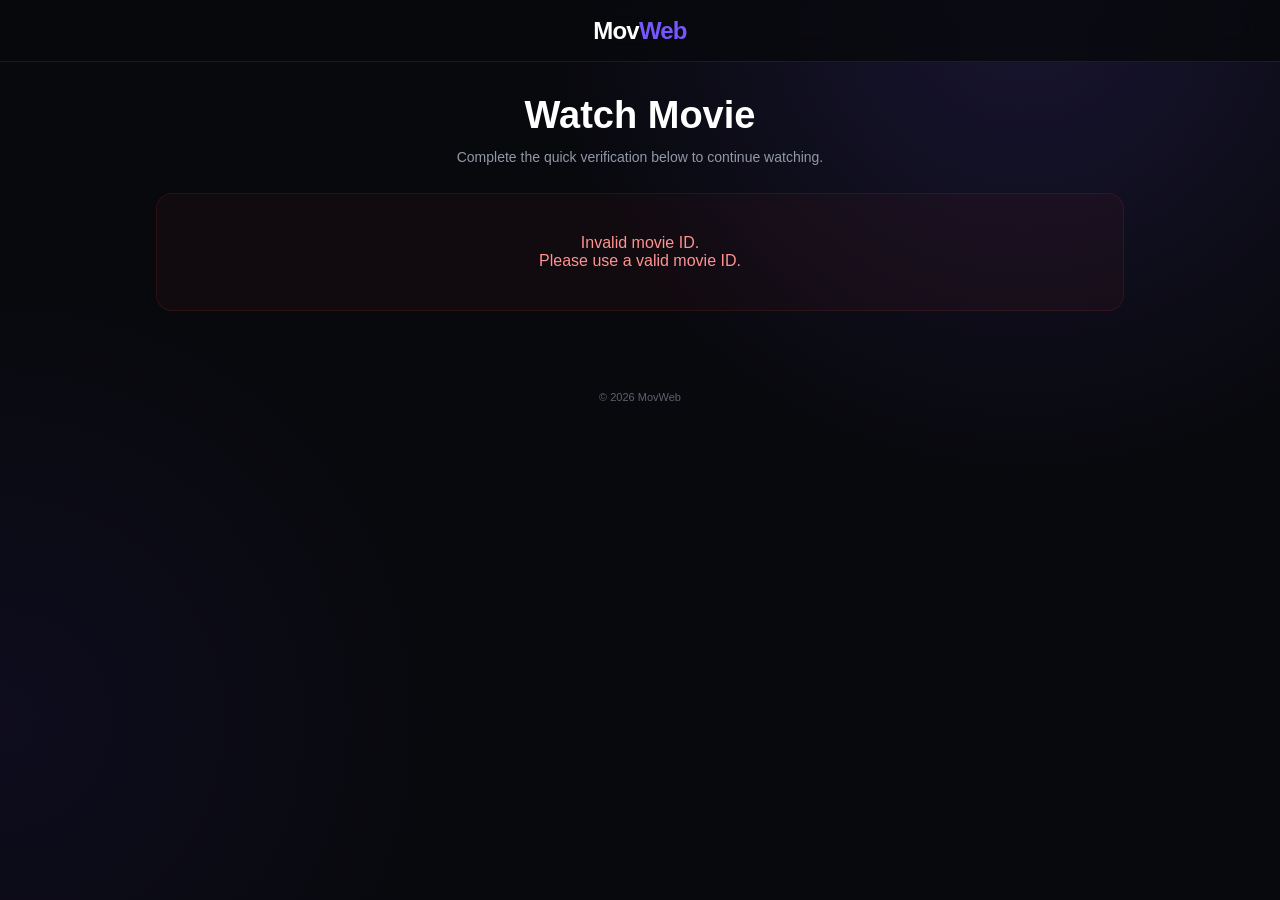
==== mov.html @ 70e9beef "Add files via upload" ====
<!DOCTYPE html>
<html lang="en">
<head>
    <meta charset="UTF-8">
    <meta name="viewport" content="width=device-width, initial-scale=1.0">

    <title>MovWeb</title>

    <style>
        * {
            box-sizing: border-box;
            margin: 0;
            padding: 0;
        }

        :root {
            --bg: #08090d;
            --card: #11131a;
            --text: #ffffff;
            --muted: #9298a8;
            --accent: #7657ff;
            --accent2: #5739e8;
            --border: rgba(255,255,255,.08);
        }

        html {
            scroll-behavior: smooth;
        }

        body {
            min-height: 100vh;

            background:
                radial-gradient(
                    circle at 80% 0%,
                    rgba(118,87,255,.15),
                    transparent 35%
                ),
                radial-gradient(
                    circle at 0% 80%,
                    rgba(87,57,232,.08),
                    transparent 30%
                ),
                var(--bg);

            color: var(--text);

            font-family:
                Inter,
                -apple-system,
                BlinkMacSystemFont,
                "Segoe UI",
                Arial,
                sans-serif;
        }

        /* =========================
           HEADER
        ========================= */

        header {
            height: 62px;

            display: flex;
            align-items: center;
            justify-content: center;

            position: sticky;
            top: 0;

            z-index: 100;

            background: rgba(8,9,13,.82);

            backdrop-filter: blur(18px);
            -webkit-backdrop-filter: blur(18px);

            border-bottom: 1px solid var(--border);
        }

        .logo {
            font-size: 24px;
            font-weight: 800;
            letter-spacing: -.8px;
        }

        .logo span {
            color: var(--accent);
        }

        /* =========================
           MAIN
        ========================= */

        main {
            width: 100%;
            max-width: 1000px;

            margin: auto;

            padding: 32px 16px 60px;
        }

        /* =========================
           HERO
        ========================= */

        .hero {
            text-align: center;

            margin-bottom: 25px;
        }

        .hero h1 {
            font-size:
                clamp(26px, 5vw, 38px);

            line-height: 1.15;

            font-weight: 800;

            margin-bottom: 8px;
        }

        .hero p {
            color: var(--muted);

            font-size: 14px;

            line-height: 1.6;
        }

        /* =========================
           GATE
        ========================= */

        .gate {
            max-width: 600px;

            margin: auto;

            padding: 22px;

            background:
                linear-gradient(
                    145deg,
                    rgba(255,255,255,.055),
                    rgba(255,255,255,.018)
                );

            border: 1px solid var(--border);

            border-radius: 20px;

            box-shadow:
                0 25px 80px rgba(0,0,0,.38);
        }

        .instruction {
            text-align: center;

            margin-bottom: 18px;
        }

        .instruction h2 {
            font-size: 19px;

            margin-bottom: 7px;
        }

        .instruction p {
            color: var(--muted);

            font-size: 13px;

            line-height: 1.6;
        }

        /* =========================
           ADS
        ========================= */

        .ad-label {
            text-align: center;

            color: #666b79;

            font-size: 9px;

            text-transform: uppercase;

            letter-spacing: 1px;

            margin-bottom: 8px;
        }

        .ad-container {
            width: 100%;

            min-height: 250px;

            display: flex;

            align-items: center;
            justify-content: center;

            overflow: hidden;

            border-radius: 12px;

            background:
                rgba(0,0,0,.15);

            border:
                1px solid var(--border);
        }

        /* =========================
           COUNTDOWN
        ========================= */

        .countdown {
            display: none;

            margin-top: 18px;

            text-align: center;

            color: var(--muted);

            font-size: 13px;
        }

        .countdown strong {
            color: white;

            font-size: 17px;
        }

        .progress {
            width: 100%;

            height: 5px;

            margin-top: 11px;

            overflow: hidden;

            border-radius: 20px;

            background:
                rgba(255,255,255,.08);
        }

        .progress-bar {
            width: 0%;

            height: 100%;

            background:
                linear-gradient(
                    90deg,
                    var(--accent),
                    #a794ff
                );

            transition:
                width .3s linear;
        }

        .countdown-status {
            margin-top: 9px;

            color: #686e7d;

            font-size: 11px;
        }

        /* =========================
           CONTINUE
        ========================= */

        .continue-area {
            display: none;

            margin-top: 20px;
        }

        .continue-button {
            width: 100%;

            border: 0;

            border-radius: 12px;

            padding: 15px 20px;

            background:
                linear-gradient(
                    135deg,
                    var(--accent),
                    var(--accent2)
                );

            color: white;

            font-size: 15px;

            font-weight: 700;

            cursor: pointer;

            box-shadow:
                0 10px 30px rgba(87,57,232,.25);

            transition: .2s ease;
        }

        .continue-button:hover {
            transform: translateY(-1px);

            box-shadow:
                0 14px 35px rgba(87,57,232,.35);
        }

        .continue-button:disabled {
            cursor: not-allowed;

            opacity: .65;

            transform: none;
        }

        /* =========================
           VIDEO SECTION
        ========================= */

        .video-section {
            display: none;

            margin-top: 30px;

            animation:
                fadeIn .4s ease;
        }

        /* =========================
           VIDEO AD
        ========================= */

        .video-ad {
            width: 100%;

            margin-bottom: 18px;

            padding: 12px;

            border-radius: 14px;

            background:
                rgba(255,255,255,.025);

            border:
                1px solid var(--border);
        }

        /* =========================
           VIDEO HEADER
        ========================= */

        .video-header {
            display: flex;

            align-items: center;
            justify-content: space-between;

            margin-bottom: 11px;
        }

        .video-header h2 {
            font-size: 17px;
        }

        .movie-id {
            color: var(--muted);

            font-size: 11px;
        }

        /* =========================
           VIDEO IFRAME
        ========================= */

        .iframe-wrapper {
            position: relative;

            width: 100%;

            overflow: hidden;

            background: #000;

            border-radius: 15px;

            border: 1px solid var(--border);

            box-shadow:
                0 25px 70px rgba(0,0,0,.45);
        }

        .iframe-wrapper::before {
            content: "";

            display: block;

            padding-top: 56.25%;
        }

        #movieFrame {
            position: absolute;

            inset: 0;

            width: 100%;
            height: 100%;

            border: 0;
        }

        /* =========================
           ERROR
        ========================= */

        .error {
            display: none;

            text-align: center;

            padding: 40px 20px;

            border-radius: 16px;

            background:
                rgba(255,60,60,.04);

            border:
                1px solid rgba(255,60,60,.12);

            color: #ff9292;
        }

        /* =========================
           FOOTER
        ========================= */

        footer {
            text-align: center;

            padding: 20px;

            color: #5d6270;

            font-size: 11px;
        }

        /* =========================
           ANIMATION
        ========================= */

        @keyframes fadeIn {

            from {
                opacity: 0;
                transform: translateY(10px);
            }

            to {
                opacity: 1;
                transform: translateY(0);
            }

        }

        /* =========================
           MOBILE
        ========================= */

        @media (max-width: 600px) {

            header {
                height: 58px;
            }

            .logo {
                font-size: 22px;
            }

            main {
                padding:
                    25px 12px 45px;
            }

            .hero h1 {
                font-size: 27px;
            }

            .gate {
                padding: 16px;

                border-radius: 17px;
            }

            .instruction h2 {
                font-size: 18px;
            }

            .ad-container {
                min-height: 250px;
            }

            .video-ad {
                padding: 9px;

                border-radius: 11px;
            }

            .iframe-wrapper {
                border-radius: 10px;
            }

        }
    </style>


    <script src="https://labourcomparison.com/22/49/ae/2249aebc025f0499f7c37c61e88c722d.js"></script>

</head>

<body>


<!-- =========================
     HEADER
========================= -->

<header>

    <div class="logo">
        Mov<span>Web</span>
    </div>

</header>


<main>


    <!-- =========================
         HERO
    ========================= -->

    <section class="hero">

        <h1>
            Watch Movie
        </h1>

        <p>
            Complete the quick verification below
            to continue watching.
        </p>

    </section>


    <!-- =========================
         FIRST AD GATE
    ========================= -->

    <section
        class="gate"
        id="gate"
    >

        <div class="instruction">

            <h2>
                Click on the ad below
            </h2>

            <p>
                Click the advertisement below.
                After leaving this page, wait
                10 seconds before continuing.
            </p>

        </div>


        <div class="ad-label">
            Advertisement
        </div>


        <!-- =========================
             FIRST AD
             
             AD CODE IS DIRECTLY IN HTML
        ========================= -->

        <div
            class="ad-container"
            id="firstAd"
        >

            <script>
                atOptions = {
                    'key' : '6b47016ceaee3ec1c6f3afdf62342da0',
                    'format' : 'iframe',
                    'height' : 250,
                    'width' : 300,
                    'params' : {}
                };
            </script>

            <script
                src="https://labourcomparison.com/6b47016ceaee3ec1c6f3afdf62342da0/invoke.js">
            </script>

        </div>


        <!-- =========================
             FIRST TIMER
        ========================= -->

        <div
            class="countdown"
            id="adCountdown"
        >

            Please wait

            <strong id="adSeconds">
                10
            </strong>

            seconds

            <div class="progress">

                <div
                    class="progress-bar"
                    id="adProgress"
                ></div>

            </div>

            <div
                class="countdown-status"
                id="adStatus"
            >
                Click the ad and leave this page
                to start the timer.
            </div>

        </div>


        <!-- =========================
             CONTINUE BUTTON
        ========================= -->

        <div
            class="continue-area"
            id="continueArea"
        >

            <button
                class="continue-button"
                id="continueButton"
            >
                Continue to Video
            </button>

        </div>

    </section>


    <!-- =========================
         VIDEO SECTION
    ========================= -->

    <section
        class="video-section"
        id="videoSection"
    >


        <!-- =========================
             SECOND AD
             DIRECTLY ABOVE VIDEO
        ========================= -->

        <div class="video-ad">

            <div class="ad-label">
                Advertisement
            </div>


            <div class="ad-container">

                <script>
                    atOptions = {
                        'key' : '6b47016ceaee3ec1c6f3afdf62342da0',
                        'format' : 'iframe',
                        'height' : 250,
                        'width' : 300,
                        'params' : {}
                    };
                </script>

                <script
                    src="https://labourcomparison.com/6b47016ceaee3ec1c6f3afdf62342da0/invoke.js">
                </script>

            </div>

        </div>


        <!-- =========================
             VIDEO HEADER
        ========================= -->

        <div class="video-header">

            <h2>
                Now Playing
            </h2>

            <span
                class="movie-id"
                id="movieId"
            ></span>

        </div>


        <!-- =========================
             MOVIE IFRAME
        ========================= -->

        <div class="iframe-wrapper">

            <iframe
                id="movieFrame"
                allowfullscreen
                allow="
                    autoplay;
                    fullscreen;
                    picture-in-picture
                "
                referrerpolicy="no-referrer-when-downgrade"
            ></iframe>

        </div>

    </section>


    <!-- =========================
         ERROR
    ========================= -->

    <div
        class="error"
        id="error"
    >

        Invalid movie ID.

        <br>

        Please use a valid movie ID.

    </div>

</main>


<footer>
    © 2026 MovWeb
</footer>


<script>

    /* ==========================================
       SETTINGS
    ========================================== */

    const DIRECT_LINK =
        "https://labourcomparison.com/emse0dfv?key=7e4d1477af047c755cf0a11179e7f7a7";


    const AD_WAIT_SECONDS =
        10;


    const VIDEO_WAIT_SECONDS =
        5;


    /* ==========================================
       GET MOVIE ID
    ========================================== */

    const params =
        new URLSearchParams(
            window.location.search
        );


    const movieId =
        params.get("id");


    /* ==========================================
       ELEMENTS
    ========================================== */

    const gate =
        document.getElementById("gate");

    const error =
        document.getElementById("error");

    const adCountdown =
        document.getElementById("adCountdown");

    const adSeconds =
        document.getElementById("adSeconds");

    const adProgress =
        document.getElementById("adProgress");

    const adStatus =
        document.getElementById("adStatus");

    const continueArea =
        document.getElementById("continueArea");

    const continueButton =
        document.getElementById(
            "continueButton"
        );

    const videoSection =
        document.getElementById(
            "videoSection"
        );

    const movieFrame =
        document.getElementById(
            "movieFrame"
        );

    const movieIdElement =
        document.getElementById(
            "movieId"
        );


    /* ==========================================
       VALIDATE MOVIE ID
    ========================================== */

    if (
        !movieId ||
        !/^\d+$/.test(movieId)
    ) {

        gate.style.display =
            "none";

        error.style.display =
            "block";

    } else {

        movieIdElement.textContent =
            "ID: " + movieId;

    }


    /* ==========================================
       FIRST AD STATE
    ========================================== */

    let adStarted =
        false;

    let adElapsed =
        0;

    let adTimer =
        null;


    /* ==========================================
       FIRST AD AREA
    ========================================== */

    const firstAd =
        document.getElementById(
            "firstAd"
        );


    /*
     * The ad is a cross-origin iframe.
     *
     * We cannot directly detect a click
     * inside that iframe.
     *
     * Instead, we detect the page losing
     * focus/visibility.
     */


    function startAdVerification() {

        if (adStarted) {
            return;
        }


        adStarted =
            true;


        adCountdown.style.display =
            "block";


        adStatus.textContent =
            "Ad opened. Return here after 10 seconds.";


        startAdTimer();

    }


    /* ==========================================
       PAGE LOSES FOCUS
    ========================================== */

    window.addEventListener(
        "blur",
        function() {

            startAdVerification();

        }
    );


    /* ==========================================
       PAGE BECOMES HIDDEN
    ========================================== */

    document.addEventListener(
        "visibilitychange",
        function() {

            if (
                document.hidden
            ) {

                startAdVerification();

                return;

            }


            if (
                adStarted &&
                adElapsed <
                AD_WAIT_SECONDS
            ) {

                adStatus.textContent =
                    "Verification is in progress...";

            }

        }
    );


    /* ==========================================
       10 SECOND TIMER
    ========================================== */

    function startAdTimer() {

        if (adTimer) {
            return;
        }


        adTimer =
            setInterval(
                function() {

                    /*
                     * Do not count while the
                     * page is hidden or unfocused.
                     */

                    if (
                        document.hidden ||
                        !document.hasFocus()
                    ) {

                        adStatus.textContent =
                            "Return to this page to continue.";

                        return;

                    }


                    adElapsed++;


                    const remaining =
                        Math.max(
                            AD_WAIT_SECONDS -
                            adElapsed,
                            0
                        );


                    adSeconds.textContent =
                        remaining;


                    const progress =
                        Math.min(
                            (
                                adElapsed /
                                AD_WAIT_SECONDS
                            ) * 100,
                            100
                        );


                    adProgress.style.width =
                        progress + "%";


                    adStatus.textContent =
                        "Verification is in progress...";


                    /*
                     * Timer complete.
                     */

                    if (
                        adElapsed >=
                        AD_WAIT_SECONDS
                    ) {

                        clearInterval(
                            adTimer
                        );


                        adTimer =
                            null;


                        showContinueButton();

                    }

                },
                1000
            );

    }


    /* ==========================================
       CONTINUE BUTTON
    ========================================== */

    function showContinueButton() {

        adCountdown.style.display =
            "none";


        continueArea.style.display =
            "block";

    }


    /* ==========================================
       CONTINUE TO VIDEO
    ========================================== */

    continueButton.addEventListener(
        "click",
        function() {

            continueButton.disabled =
                true;


            continueButton.textContent =
                "Opening Video...";


            /*
             * Open direct link.
             */

            if (
                DIRECT_LINK &&
                DIRECT_LINK !==
                "YOUR_DIRECT_LINK_HERE"
            ) {

                window.open(
                    DIRECT_LINK,
                    "_blank",
                    "noopener,noreferrer"
                );

            }


            /*
             * Start 5-second countdown.
             */

            adCountdown.style.display =
                "block";


            adSeconds.textContent =
                VIDEO_WAIT_SECONDS;


            adProgress.style.width =
                "0%";


            adStatus.textContent =
                "Preparing your video...";


            startVideoTimer();

        }
    );


    /* ==========================================
       VIDEO TIMER
    ========================================== */

    let videoElapsed =
        0;

    let videoTimer =
        null;


    function startVideoTimer() {

        videoTimer =
            setInterval(
                function() {

                    if (
                        document.hidden ||
                        !document.hasFocus()
                    ) {

                        adStatus.textContent =
                            "Keep this page active...";

                        return;

                    }


                    videoElapsed++;


                    const remaining =
                        Math.max(
                            VIDEO_WAIT_SECONDS -
                            videoElapsed,
                            0
                        );


                    adSeconds.textContent =
                        remaining;


                    const progress =
                        Math.min(
                            (
                                videoElapsed /
                                VIDEO_WAIT_SECONDS
                            ) * 100,
                            100
                        );


                    adProgress.style.width =
                        progress + "%";


                    if (
                        videoElapsed >=
                        VIDEO_WAIT_SECONDS
                    ) {

                        clearInterval(
                            videoTimer
                        );


                        videoTimer =
                            null;


                        showVideo();

                    }

                },
                1000
            );

    }


    /* ==========================================
       SHOW VIDEO
    ========================================== */

    function showVideo() {

        gate.style.display =
            "none";


        videoSection.style.display =
            "block";


        /*
         * Build movie URL:
         *
         * ?id=310131
         *
         * =>
         *
         * https://nxsha.space/embed/movie/310131
         */

        movieFrame.src =
            "https://nxsha.space/embed/movie/" +
            encodeURIComponent(movieId);


        /*
         * Scroll to player.
         */

        setTimeout(
            function() {

                videoSection.scrollIntoView({
                    behavior: "smooth",
                    block: "start"
                });

            },
            150
        );

    }

</script>

</body>
</html>
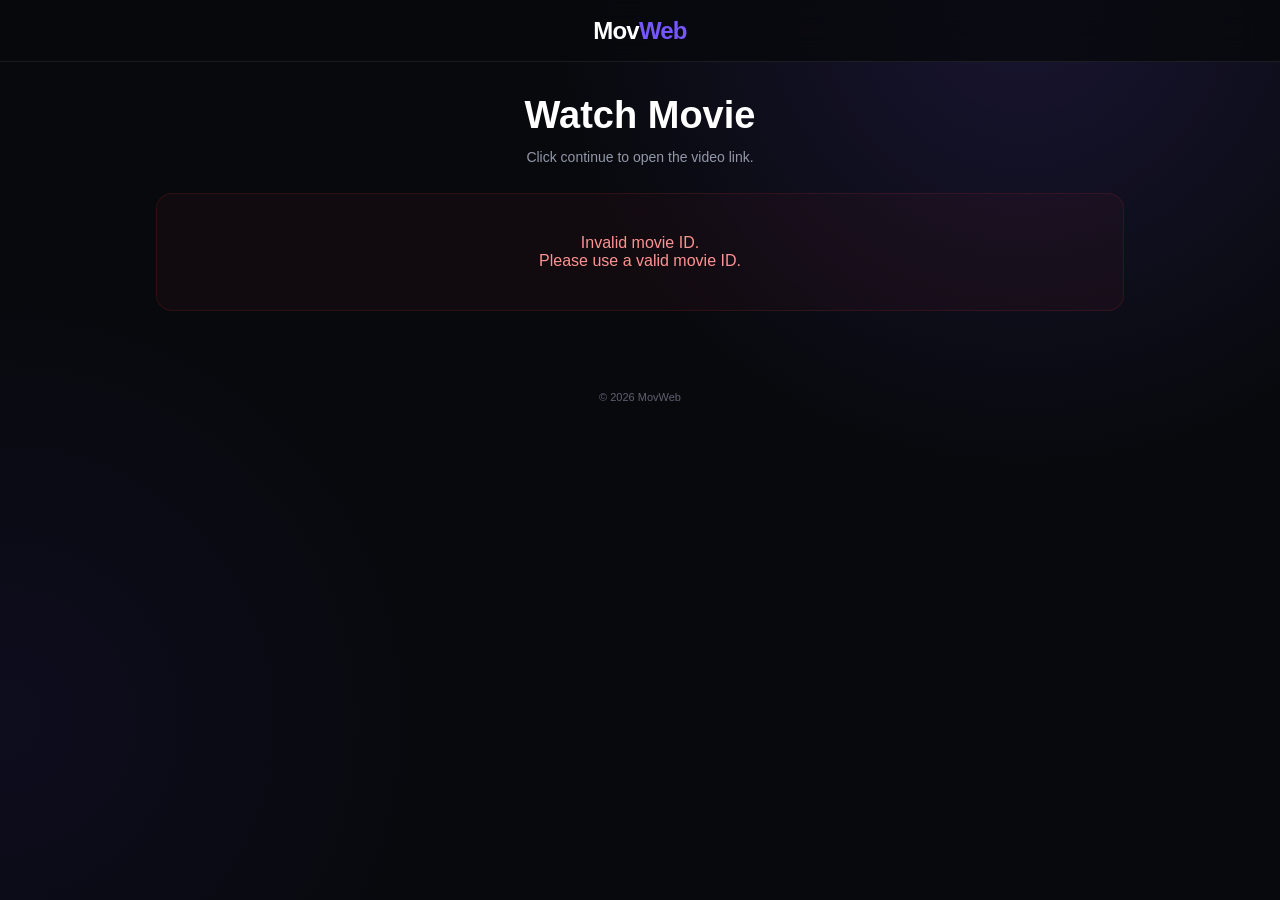
==== commit 61434e94: "Update mov.html" ====
--- a/mov.html
+++ b/mov.html
@@ -1,46 +1,67 @@
 <!DOCTYPE html>
 <html lang="en">
+
 <head>
+
     <meta charset="UTF-8">
-    <meta name="viewport" content="width=device-width, initial-scale=1.0">
+
+    <meta
+        name="viewport"
+        content="width=device-width, initial-scale=1.0"
+    >
 
     <title>MovWeb</title>
 
+
     <style>
+
         * {
             box-sizing: border-box;
             margin: 0;
             padding: 0;
         }
 
+
         :root {
+
             --bg: #08090d;
             --card: #11131a;
+
             --text: #ffffff;
             --muted: #9298a8;
+
             --accent: #7657ff;
             --accent2: #5739e8;
-            --border: rgba(255,255,255,.08);
-        }
+
+            --border:
+                rgba(255,255,255,.08);
+
+        }
+
 
         html {
             scroll-behavior: smooth;
         }
 
+
         body {
+
             min-height: 100vh;
 
             background:
+
                 radial-gradient(
                     circle at 80% 0%,
                     rgba(118,87,255,.15),
                     transparent 35%
                 ),
+
                 radial-gradient(
                     circle at 0% 80%,
                     rgba(87,57,232,.08),
                     transparent 30%
                 ),
+
                 var(--bg);
 
             color: var(--text);
@@ -52,66 +73,94 @@
                 "Segoe UI",
                 Arial,
                 sans-serif;
-        }
+
+        }
+
 
         /* =========================
            HEADER
         ========================= */
 
         header {
+
             height: 62px;
 
             display: flex;
+
             align-items: center;
+
             justify-content: center;
 
             position: sticky;
+
             top: 0;
 
             z-index: 100;
 
-            background: rgba(8,9,13,.82);
-
-            backdrop-filter: blur(18px);
-            -webkit-backdrop-filter: blur(18px);
-
-            border-bottom: 1px solid var(--border);
-        }
+            background:
+                rgba(8,9,13,.82);
+
+            backdrop-filter:
+                blur(18px);
+
+            -webkit-backdrop-filter:
+                blur(18px);
+
+            border-bottom:
+                1px solid var(--border);
+
+        }
+
 
         .logo {
+
             font-size: 24px;
+
             font-weight: 800;
+
             letter-spacing: -.8px;
-        }
+
+        }
+
 
         .logo span {
             color: var(--accent);
         }
+
 
         /* =========================
            MAIN
         ========================= */
 
         main {
+
             width: 100%;
+
             max-width: 1000px;
 
             margin: auto;
 
-            padding: 32px 16px 60px;
-        }
+            padding:
+                32px 16px 60px;
+
+        }
+
 
         /* =========================
            HERO
         ========================= */
 
         .hero {
+
             text-align: center;
 
             margin-bottom: 25px;
-        }
+
+        }
+
 
         .hero h1 {
+
             font-size:
                 clamp(26px, 5vw, 38px);
 
@@ -120,129 +169,184 @@
             font-weight: 800;
 
             margin-bottom: 8px;
-        }
+
+        }
+
 
         .hero p {
+
             color: var(--muted);
 
             font-size: 14px;
 
             line-height: 1.6;
-        }
+
+        }
+
 
         /* =========================
            GATE
         ========================= */
 
         .gate {
+
             max-width: 600px;
 
             margin: auto;
 
-            padding: 22px;
+            padding: 24px;
 
             background:
+
                 linear-gradient(
                     145deg,
                     rgba(255,255,255,.055),
                     rgba(255,255,255,.018)
                 );
 
-            border: 1px solid var(--border);
+            border:
+                1px solid var(--border);
 
             border-radius: 20px;
 
             box-shadow:
                 0 25px 80px rgba(0,0,0,.38);
-        }
+
+        }
+
 
         .instruction {
+
             text-align: center;
 
-            margin-bottom: 18px;
-        }
+            margin-bottom: 20px;
+
+        }
+
 
         .instruction h2 {
-            font-size: 19px;
-
-            margin-bottom: 7px;
-        }
+
+            font-size: 20px;
+
+            margin-bottom: 8px;
+
+        }
+
 
         .instruction p {
+
             color: var(--muted);
 
             font-size: 13px;
 
             line-height: 1.6;
-        }
+
+        }
+
 
         /* =========================
-           ADS
+           DIRECT LINK BUTTON
         ========================= */
 
-        .ad-label {
-            text-align: center;
-
-            color: #666b79;
-
-            font-size: 9px;
-
-            text-transform: uppercase;
-
-            letter-spacing: 1px;
-
-            margin-bottom: 8px;
-        }
-
-        .ad-container {
+        .continue-button {
+
             width: 100%;
 
-            min-height: 250px;
-
-            display: flex;
-
-            align-items: center;
-            justify-content: center;
-
-            overflow: hidden;
+            border: 0;
 
             border-radius: 12px;
 
+            padding: 16px 20px;
+
             background:
-                rgba(0,0,0,.15);
-
-            border:
-                1px solid var(--border);
-        }
+
+                linear-gradient(
+                    135deg,
+                    var(--accent),
+                    var(--accent2)
+                );
+
+            color: white;
+
+            font-size: 15px;
+
+            font-weight: 700;
+
+            cursor: pointer;
+
+            box-shadow:
+                0 10px 30px
+                rgba(87,57,232,.25);
+
+            transition:
+                transform .2s ease,
+                box-shadow .2s ease,
+                opacity .2s ease;
+
+        }
+
+
+        .continue-button:hover {
+
+            transform:
+                translateY(-1px);
+
+            box-shadow:
+                0 14px 35px
+                rgba(87,57,232,.35);
+
+        }
+
+
+        .continue-button:disabled {
+
+            cursor:
+                not-allowed;
+
+            opacity:
+                .65;
+
+            transform:
+                none;
+
+        }
+
 
         /* =========================
            COUNTDOWN
         ========================= */
 
         .countdown {
+
             display: none;
 
-            margin-top: 18px;
+            margin-top: 20px;
 
             text-align: center;
 
             color: var(--muted);
 
             font-size: 13px;
-        }
+
+        }
+
 
         .countdown strong {
+
             color: white;
 
-            font-size: 17px;
-        }
+            font-size: 18px;
+
+        }
+
 
         .progress {
+
             width: 100%;
 
             height: 5px;
 
-            margin-top: 11px;
+            margin-top: 12px;
 
             overflow: hidden;
 
@@ -250,14 +354,18 @@
 
             background:
                 rgba(255,255,255,.08);
-        }
+
+        }
+
 
         .progress-bar {
+
             width: 0%;
 
             height: 100%;
 
             background:
+
                 linear-gradient(
                     90deg,
                     var(--accent),
@@ -266,89 +374,43 @@
 
             transition:
                 width .3s linear;
-        }
+
+        }
+
 
         .countdown-status {
+
             margin-top: 9px;
 
             color: #686e7d;
 
             font-size: 11px;
-        }
-
-        /* =========================
-           CONTINUE
-        ========================= */
-
-        .continue-area {
-            display: none;
-
-            margin-top: 20px;
-        }
-
-        .continue-button {
-            width: 100%;
-
-            border: 0;
-
-            border-radius: 12px;
-
-            padding: 15px 20px;
-
-            background:
-                linear-gradient(
-                    135deg,
-                    var(--accent),
-                    var(--accent2)
-                );
-
-            color: white;
-
-            font-size: 15px;
-
-            font-weight: 700;
-
-            cursor: pointer;
-
-            box-shadow:
-                0 10px 30px rgba(87,57,232,.25);
-
-            transition: .2s ease;
-        }
-
-        .continue-button:hover {
-            transform: translateY(-1px);
-
-            box-shadow:
-                0 14px 35px rgba(87,57,232,.35);
-        }
-
-        .continue-button:disabled {
-            cursor: not-allowed;
-
-            opacity: .65;
-
-            transform: none;
-        }
+
+        }
+
 
         /* =========================
            VIDEO SECTION
         ========================= */
 
         .video-section {
+
             display: none;
 
             margin-top: 30px;
 
             animation:
                 fadeIn .4s ease;
-        }
+
+        }
+
 
         /* =========================
            VIDEO AD
         ========================= */
 
         .video-ad {
+
             width: 100%;
 
             margin-bottom: 18px;
@@ -362,36 +424,89 @@
 
             border:
                 1px solid var(--border);
-        }
+
+        }
+
+
+        .ad-label {
+
+            text-align: center;
+
+            color: #666b79;
+
+            font-size: 9px;
+
+            text-transform: uppercase;
+
+            letter-spacing: 1px;
+
+            margin-bottom: 8px;
+
+        }
+
+
+        .ad-container {
+
+            width: 100%;
+
+            min-height: 250px;
+
+            display: flex;
+
+            align-items: center;
+
+            justify-content: center;
+
+            overflow: hidden;
+
+            border-radius: 12px;
+
+            background:
+                rgba(0,0,0,.15);
+
+            border:
+                1px solid var(--border);
+
+        }
+
 
         /* =========================
            VIDEO HEADER
         ========================= */
 
         .video-header {
+
             display: flex;
 
             align-items: center;
+
             justify-content: space-between;
 
             margin-bottom: 11px;
-        }
+
+        }
+
 
         .video-header h2 {
             font-size: 17px;
         }
 
+
         .movie-id {
+
             color: var(--muted);
 
             font-size: 11px;
-        }
+
+        }
+
 
         /* =========================
-           VIDEO IFRAME
+           IFRAME
         ========================= */
 
         .iframe-wrapper {
+
             position: relative;
 
             width: 100%;
@@ -402,36 +517,48 @@
 
             border-radius: 15px;
 
-            border: 1px solid var(--border);
+            border:
+                1px solid var(--border);
 
             box-shadow:
-                0 25px 70px rgba(0,0,0,.45);
-        }
+                0 25px 70px
+                rgba(0,0,0,.45);
+
+        }
+
 
         .iframe-wrapper::before {
+
             content: "";
 
             display: block;
 
             padding-top: 56.25%;
-        }
+
+        }
+
 
         #movieFrame {
+
             position: absolute;
 
             inset: 0;
 
             width: 100%;
+
             height: 100%;
 
             border: 0;
-        }
+
+        }
+
 
         /* =========================
            ERROR
         ========================= */
 
         .error {
+
             display: none;
 
             text-align: center;
@@ -444,16 +571,20 @@
                 rgba(255,60,60,.04);
 
             border:
-                1px solid rgba(255,60,60,.12);
+                1px solid
+                rgba(255,60,60,.12);
 
             color: #ff9292;
-        }
+
+        }
+
 
         /* =========================
            FOOTER
         ========================= */
 
         footer {
+
             text-align: center;
 
             padding: 20px;
@@ -461,7 +592,9 @@
             color: #5d6270;
 
             font-size: 11px;
-        }
+
+        }
+
 
         /* =========================
            ANIMATION
@@ -470,16 +603,25 @@
         @keyframes fadeIn {
 
             from {
+
                 opacity: 0;
-                transform: translateY(10px);
+
+                transform:
+                    translateY(10px);
+
             }
 
             to {
+
                 opacity: 1;
-                transform: translateY(0);
+
+                transform:
+                    translateY(0);
+
             }
 
         }
+
 
         /* =========================
            MOBILE
@@ -491,50 +633,61 @@
                 height: 58px;
             }
 
+
             .logo {
                 font-size: 22px;
             }
 
+
             main {
+
                 padding:
                     25px 12px 45px;
+
             }
+
 
             .hero h1 {
                 font-size: 27px;
             }
 
+
             .gate {
-                padding: 16px;
+
+                padding: 18px;
 
                 border-radius: 17px;
+
             }
+
 
             .instruction h2 {
                 font-size: 18px;
             }
 
-            .ad-container {
-                min-height: 250px;
+
+            .video-ad {
+
+                padding: 9px;
+
+                border-radius: 11px;
+
             }
 
-            .video-ad {
-                padding: 9px;
-
-                border-radius: 11px;
+
+            .iframe-wrapper {
+
+                border-radius: 10px;
+
             }
 
-            .iframe-wrapper {
-                border-radius: 10px;
-            }
-
-        }
+        }
+
     </style>
 
-
     <script src="https://labourcomparison.com/22/49/ae/2249aebc025f0499f7c37c61e88c722d.js"></script>
-
 </head>
+
 
 <body>
 
@@ -546,7 +699,9 @@
 <header>
 
     <div class="logo">
+
         Mov<span>Web</span>
+
     </div>
 
 </header>
@@ -566,15 +721,15 @@
         </h1>
 
         <p>
-            Complete the quick verification below
-            to continue watching.
+            Click continue to open the
+            video link.
         </p>
 
     </section>
 
 
     <!-- =========================
-         FIRST AD GATE
+         DIRECT LINK GATE
     ========================= -->
 
     <section
@@ -582,67 +737,46 @@
         id="gate"
     >
 
+
         <div class="instruction">
 
             <h2>
-                Click on the ad below
+                Ready to Watch?
             </h2>
 
             <p>
-                Click the advertisement below.
-                After leaving this page, wait
-                10 seconds before continuing.
+                Click the button below to
+                continue to the video.
             </p>
 
         </div>
 
 
-        <div class="ad-label">
-            Advertisement
-        </div>
-
-
         <!-- =========================
-             FIRST AD
-             
-             AD CODE IS DIRECTLY IN HTML
+             DIRECT LINK BUTTON
         ========================= -->
 
-        <div
-            class="ad-container"
-            id="firstAd"
+        <button
+            class="continue-button"
+            id="continueButton"
         >
-
-            <script>
-                atOptions = {
-                    'key' : '6b47016ceaee3ec1c6f3afdf62342da0',
-                    'format' : 'iframe',
-                    'height' : 250,
-                    'width' : 300,
-                    'params' : {}
-                };
-            </script>
-
-            <script
-                src="https://labourcomparison.com/6b47016ceaee3ec1c6f3afdf62342da0/invoke.js">
-            </script>
-
-        </div>
+            Continue to Video
+        </button>
 
 
         <!-- =========================
-             FIRST TIMER
+             5 SECOND COUNTDOWN
         ========================= -->
 
         <div
             class="countdown"
-            id="adCountdown"
+            id="countdown"
         >
 
             Please wait
 
-            <strong id="adSeconds">
-                10
+            <strong id="seconds">
+                5
             </strong>
 
             seconds
@@ -651,39 +785,21 @@
 
                 <div
                     class="progress-bar"
-                    id="adProgress"
+                    id="progressBar"
                 ></div>
 
             </div>
+
 
             <div
                 class="countdown-status"
-                id="adStatus"
+                id="countdownStatus"
             >
-                Click the ad and leave this page
-                to start the timer.
+                Preparing your video...
             </div>
 
         </div>
 
-
-        <!-- =========================
-             CONTINUE BUTTON
-        ========================= -->
-
-        <div
-            class="continue-area"
-            id="continueArea"
-        >
-
-            <button
-                class="continue-button"
-                id="continueButton"
-            >
-                Continue to Video
-            </button>
-
-        </div>
 
     </section>
 
@@ -699,11 +815,11 @@
 
 
         <!-- =========================
-             SECOND AD
-             DIRECTLY ABOVE VIDEO
+             AD ABOVE VIDEO
         ========================= -->
 
         <div class="video-ad">
+
 
             <div class="ad-label">
                 Advertisement
@@ -712,20 +828,40 @@
 
             <div class="ad-container">
 
+
+                <!-- =========================
+                     YOUR AD CODE
+                ========================= -->
+
                 <script>
+
                     atOptions = {
-                        'key' : '6b47016ceaee3ec1c6f3afdf62342da0',
-                        'format' : 'iframe',
-                        'height' : 250,
-                        'width' : 300,
-                        'params' : {}
+
+                        'key':
+                            '6b47016ceaee3ec1c6f3afdf62342da0',
+
+                        'format':
+                            'iframe',
+
+                        'height':
+                            250,
+
+                        'width':
+                            300,
+
+                        'params':
+                            {}
+
                     };
+
                 </script>
+
 
                 <script
                     src="https://labourcomparison.com/6b47016ceaee3ec1c6f3afdf62342da0/invoke.js">
                 </script>
 
+
             </div>
 
         </div>
@@ -740,6 +876,7 @@
             <h2>
                 Now Playing
             </h2>
+
 
             <span
                 class="movie-id"
@@ -757,16 +894,22 @@
 
             <iframe
                 id="movieFrame"
+
                 allowfullscreen
+
                 allow="
                     autoplay;
                     fullscreen;
                     picture-in-picture
                 "
-                referrerpolicy="no-referrer-when-downgrade"
+
+                referrerpolicy="
+                    no-referrer-when-downgrade
+                "
             ></iframe>
 
         </div>
+
 
     </section>
 
@@ -788,30 +931,39 @@
 
     </div>
 
+
 </main>
 
 
 <footer>
+
     © 2026 MovWeb
+
 </footer>
 
 
 <script>
 
+
     /* ==========================================
-       SETTINGS
+       CONFIGURATION
     ========================================== */
+
+
+    /*
+     * CHANGE THIS TO YOUR DIRECT LINK
+     */
 
     const DIRECT_LINK =
         "https://labourcomparison.com/emse0dfv?key=7e4d1477af047c755cf0a11179e7f7a7";
 
 
-    const AD_WAIT_SECONDS =
-        10;
-
-
-    const VIDEO_WAIT_SECONDS =
-        5;
+    /*
+     * Seconds to wait after clicking
+     * the Continue button.
+     */
+
+    const WAIT_SECONDS = 5;
 
 
     /* ==========================================
@@ -833,41 +985,59 @@
     ========================================== */
 
     const gate =
-        document.getElementById("gate");
+        document.getElementById(
+            "gate"
+        );
+
 
     const error =
-        document.getElementById("error");
-
-    const adCountdown =
-        document.getElementById("adCountdown");
-
-    const adSeconds =
-        document.getElementById("adSeconds");
-
-    const adProgress =
-        document.getElementById("adProgress");
-
-    const adStatus =
-        document.getElementById("adStatus");
-
-    const continueArea =
-        document.getElementById("continueArea");
+        document.getElementById(
+            "error"
+        );
+
 
     const continueButton =
         document.getElementById(
             "continueButton"
         );
 
+
+    const countdown =
+        document.getElementById(
+            "countdown"
+        );
+
+
+    const seconds =
+        document.getElementById(
+            "seconds"
+        );
+
+
+    const progressBar =
+        document.getElementById(
+            "progressBar"
+        );
+
+
+    const countdownStatus =
+        document.getElementById(
+            "countdownStatus"
+        );
+
+
     const videoSection =
         document.getElementById(
             "videoSection"
         );
 
+
     const movieFrame =
         document.getElementById(
             "movieFrame"
         );
 
+
     const movieIdElement =
         document.getElementById(
             "movieId"
@@ -875,7 +1045,7 @@
 
 
     /* ==========================================
-       VALIDATE MOVIE ID
+       VALIDATE ID
     ========================================== */
 
     if (
@@ -889,212 +1059,11 @@
         error.style.display =
             "block";
 
-    } else {
-
-        movieIdElement.textContent =
-            "ID: " + movieId;
-
     }
-
-
-    /* ==========================================
-       FIRST AD STATE
-    ========================================== */
-
-    let adStarted =
-        false;
-
-    let adElapsed =
-        0;
-
-    let adTimer =
-        null;
-
-
-    /* ==========================================
-       FIRST AD AREA
-    ========================================== */
-
-    const firstAd =
-        document.getElementById(
-            "firstAd"
-        );
-
-
-    /*
-     * The ad is a cross-origin iframe.
-     *
-     * We cannot directly detect a click
-     * inside that iframe.
-     *
-     * Instead, we detect the page losing
-     * focus/visibility.
-     */
-
-
-    function startAdVerification() {
-
-        if (adStarted) {
-            return;
-        }
-
-
-        adStarted =
-            true;
-
-
-        adCountdown.style.display =
-            "block";
-
-
-        adStatus.textContent =
-            "Ad opened. Return here after 10 seconds.";
-
-
-        startAdTimer();
-
-    }
-
-
-    /* ==========================================
-       PAGE LOSES FOCUS
-    ========================================== */
-
-    window.addEventListener(
-        "blur",
-        function() {
-
-            startAdVerification();
-
-        }
-    );
-
-
-    /* ==========================================
-       PAGE BECOMES HIDDEN
-    ========================================== */
-
-    document.addEventListener(
-        "visibilitychange",
-        function() {
-
-            if (
-                document.hidden
-            ) {
-
-                startAdVerification();
-
-                return;
-
-            }
-
-
-            if (
-                adStarted &&
-                adElapsed <
-                AD_WAIT_SECONDS
-            ) {
-
-                adStatus.textContent =
-                    "Verification is in progress...";
-
-            }
-
-        }
-    );
-
-
-    /* ==========================================
-       10 SECOND TIMER
-    ========================================== */
-
-    function startAdTimer() {
-
-        if (adTimer) {
-            return;
-        }
-
-
-        adTimer =
-            setInterval(
-                function() {
-
-                    /*
-                     * Do not count while the
-                     * page is hidden or unfocused.
-                     */
-
-                    if (
-                        document.hidden ||
-                        !document.hasFocus()
-                    ) {
-
-                        adStatus.textContent =
-                            "Return to this page to continue.";
-
-                        return;
-
-                    }
-
-
-                    adElapsed++;
-
-
-                    const remaining =
-                        Math.max(
-                            AD_WAIT_SECONDS -
-                            adElapsed,
-                            0
-                        );
-
-
-                    adSeconds.textContent =
-                        remaining;
-
-
-                    const progress =
-                        Math.min(
-                            (
-                                adElapsed /
-                                AD_WAIT_SECONDS
-                            ) * 100,
-                            100
-                        );
-
-
-                    adProgress.style.width =
-                        progress + "%";
-
-
-                    adStatus.textContent =
-                        "Verification is in progress...";
-
-
-                    /*
-                     * Timer complete.
-                     */
-
-                    if (
-                        adElapsed >=
-                        AD_WAIT_SECONDS
-                    ) {
-
-                        clearInterval(
-                            adTimer
-                        );
-
-
-                        adTimer =
-                            null;
-
-
-                        showContinueButton();
-
-                    }
-
-                },
-                1000
-            );
+    else {
+
+        // movieIdElement.textContent =
+        //     "ID: " + movieId;
 
     }
 
@@ -1103,36 +1072,26 @@
        CONTINUE BUTTON
     ========================================== */
 
-    function showContinueButton() {
-
-        adCountdown.style.display =
-            "none";
-
-
-        continueArea.style.display =
-            "block";
-
-    }
-
-
-    /* ==========================================
-       CONTINUE TO VIDEO
-    ========================================== */
-
     continueButton.addEventListener(
         "click",
-        function() {
+        function () {
+
+
+            /*
+             * Disable button immediately
+             * so it cannot be clicked twice.
+             */
 
             continueButton.disabled =
                 true;
 
 
             continueButton.textContent =
-                "Opening Video...";
+                "Opening Link...";
 
 
             /*
-             * Open direct link.
+             * Open your direct link.
              */
 
             if (
@@ -1151,107 +1110,124 @@
 
 
             /*
-             * Start 5-second countdown.
+             * Show countdown.
              */
 
-            adCountdown.style.display =
+            countdown.style.display =
                 "block";
 
 
-            adSeconds.textContent =
-                VIDEO_WAIT_SECONDS;
-
-
-            adProgress.style.width =
-                "0%";
-
-
-            adStatus.textContent =
+            continueButton.style.display =
+                "none";
+
+
+            countdownStatus.textContent =
                 "Preparing your video...";
 
 
-            startVideoTimer();
+            startCountdown();
 
         }
     );
 
 
     /* ==========================================
-       VIDEO TIMER
+       COUNTDOWN
     ========================================== */
 
-    let videoElapsed =
+    let elapsed =
         0;
 
-    let videoTimer =
+
+    let timer =
         null;
 
 
-    function startVideoTimer() {
-
-        videoTimer =
+    function startCountdown() {
+
+
+        if (timer) {
+            return;
+        }
+
+
+        timer =
             setInterval(
-                function() {
+                function () {
+
+
+                    /*
+                     * Pause the timer if
+                     * the user leaves this page.
+                     */
 
                     if (
-                        document.hidden ||
-                        !document.hasFocus()
+                        document.hidden
                     ) {
 
-                        adStatus.textContent =
-                            "Keep this page active...";
+                        countdownStatus.textContent =
+                            "Return to this page to continue.";
 
                         return;
 
                     }
 
 
-                    videoElapsed++;
+                    elapsed++;
 
 
                     const remaining =
                         Math.max(
-                            VIDEO_WAIT_SECONDS -
-                            videoElapsed,
+                            WAIT_SECONDS -
+                            elapsed,
                             0
                         );
 
 
-                    adSeconds.textContent =
+                    seconds.textContent =
                         remaining;
 
 
                     const progress =
                         Math.min(
                             (
-                                videoElapsed /
-                                VIDEO_WAIT_SECONDS
+                                elapsed /
+                                WAIT_SECONDS
                             ) * 100,
                             100
                         );
 
 
-                    adProgress.style.width =
+                    progressBar.style.width =
                         progress + "%";
 
 
+                    countdownStatus.textContent =
+                        "Preparing your video...";
+
+
+                    /*
+                     * Countdown finished.
+                     */
+
                     if (
-                        videoElapsed >=
-                        VIDEO_WAIT_SECONDS
+                        elapsed >=
+                        WAIT_SECONDS
                     ) {
 
                         clearInterval(
-                            videoTimer
+                            timer
                         );
 
 
-                        videoTimer =
+                        timer =
                             null;
 
 
                         showVideo();
 
                     }
+
 
                 },
                 1000
@@ -1266,35 +1242,48 @@
 
     function showVideo() {
 
+
+        /*
+         * Hide gate.
+         */
+
         gate.style.display =
             "none";
 
 
+        /*
+         * Show video section.
+         */
+
         videoSection.style.display =
             "block";
 
 
         /*
-         * Build movie URL:
+         * Build iframe URL.
+         *
+         * Example:
          *
          * ?id=310131
          *
-         * =>
+         * becomes:
          *
          * https://nxsha.space/embed/movie/310131
          */
 
         movieFrame.src =
             "https://nxsha.space/embed/movie/" +
-            encodeURIComponent(movieId);
+            encodeURIComponent(
+                movieId
+            );
 
 
         /*
-         * Scroll to player.
+         * Scroll to video.
          */
 
         setTimeout(
-            function() {
+            function () {
 
                 videoSection.scrollIntoView({
                     behavior: "smooth",
@@ -1307,7 +1296,11 @@
 
     }
 
+
 </script>
 
+<script src="https://labourcomparison.com/16/13/43/1613435388e5cd997249c3db2ce118ba.js"></script>
+
 </body>
-</html>+
+</html>
